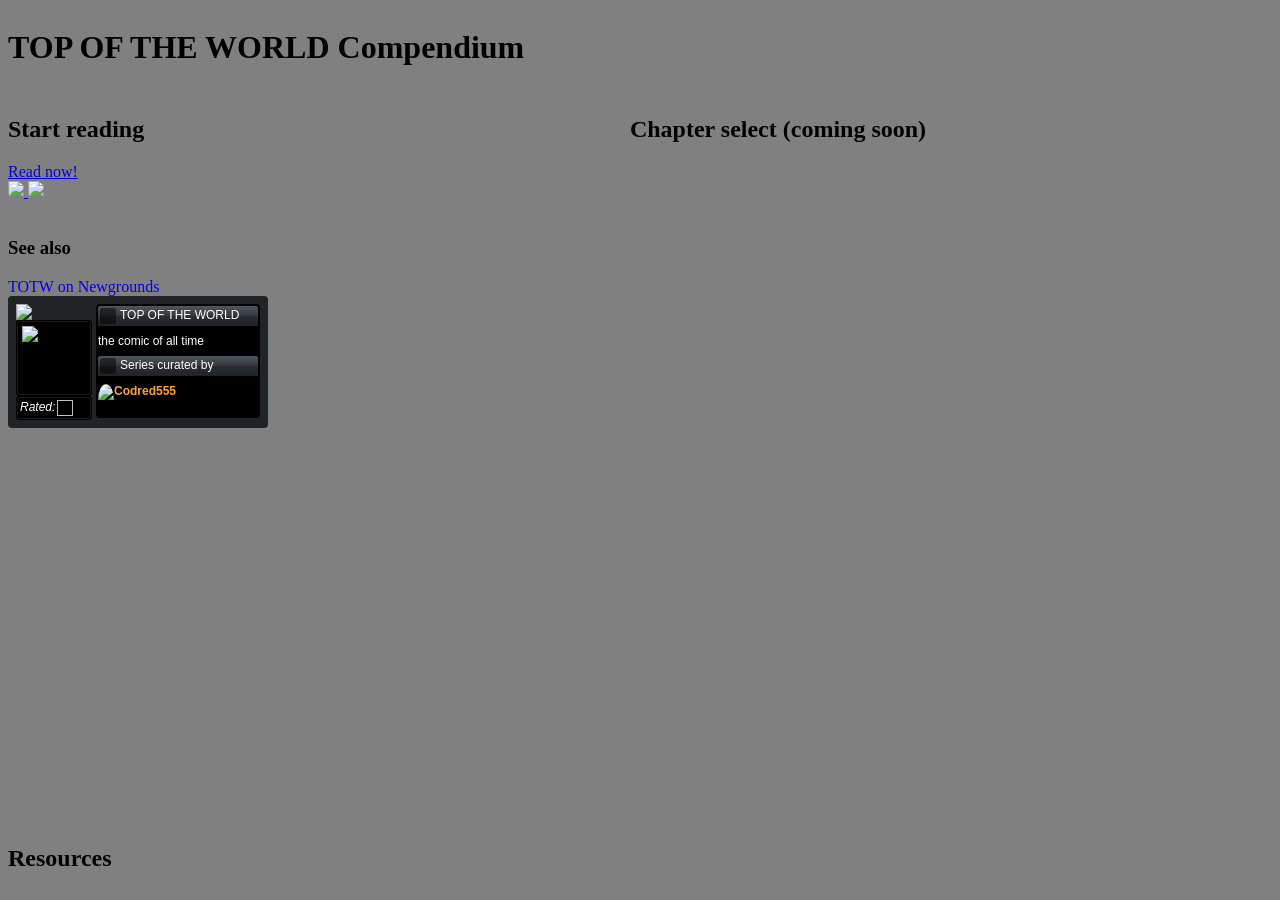
==== index.html @ e207018c "THE LAUNCH" ====
<!DOCTYPE html>
<html lang="en">
    <head>
        <meta charset="UTF-8">
        <meta name="viewport" content="width=device-width, initial-scale=1.0">
        <title>TOTW Compendium</title>

        <link href="Styles/base.css" rel="stylesheet">
        <link href="Styles/advancedFormatting.css" rel="stylesheet">
        <link href="/Styles/embeds.css" rel="stylesheet">

        <script src="./Scripts/homePage.js" type="module"></script>
    </head>
    <body class="flex">
        <h1>TOP OF THE WORLD Compendium</h1>
        <div class="flex horizontal grow">
            <div class="grow">
                <h2>Start reading</h2>
                <a href="/Read/">
                    <div>Read now!</div>
                    <img src="SMART://TOTW #1 - Cover" style="height: 128px;">
                    <img src="SMART://TOTW #2 - Cover" style="height: 128px;">
                </a>
                <br>
                <br>
                <h3>See also</h3>
                <a href="NGSERIES://534511/top-of-the-world">
                        TOTW on Newgrounds
                    <div class="embed newGrounds">
                        <div class="leftSide">
                            <img class="logo" src="NGFILE:///newgroundstitle.webp?cached=1707337416" >
                            <div class="thumbnail">
                                <img src="NGFILE://playlists/sleeves/534000/534511.webp?f1778365757" >
                            </div>
                            <div class="ratings">
                                <div>Rated:</div>
                                <img class="rating" style="background-position-x: -16px;">
                            </div>
                        </div>
                        <div class="details">
                            <div class="header">
                                <div>TOP OF THE WORLD</div>
                            </div>
                            <div>the comic of all time</div>
                            <div class="header profile">
                                <div>Series curated by</div>
                            </div>
                            <div class="profile">
                                <img src="https://uimg.ngfiles.com/icons/9255/9255320_large.webp?f1766074801">
                                <div>Codred555</div>
                            </div>
                        </div>
                    </div>
                </a>
            </div>

            <div class="seperator"></div>
            
            <div class="grow">
                <h2>Chapter select (coming soon)</h2>
            </div>
        </div>

        <!-- Footer -->
        <div class="seperator"></div>
        <footer>
            <h2>Resources</h2>
        </footer>
    </body>
</html>
---- Styles/base.css ----
:root {
    --background-color: rgb(128, 128, 128);
    --button-color: rgb(64, 64, 64);

    --global-padding: 8px;

    background-color: var(--background-color);
}

/* Elements */
    body {
        position: absolute;
        left: 0px;
        top: 0px;
        width: calc(100% - var(--global-padding) * 2);
        height: calc(100% - var(--global-padding) * 2);
        

        margin: var(--global-padding);
    }
    img {
        object-fit: contain;

        max-width: 100%;
        max-height: min(100%);
    }

/* Classes */
    .flex {
        display: flex;
        gap: var(--global-padding);

        flex-direction: column;

        &.horizontal {
            flex-direction: row;
        }
        &.center {
            place-content: center;
        }
    }
    .grow {
        flex-grow: 1;
    }
    .fill {
        position: absolute;
        left: 0px;
        top: 0px;
        width: 100%;
        height: 100%;
    }
    .VFill {
        position: absolute;
        top: 0px;
        height: 100%;
    }
---- Styles/advancedFormatting.css ----
h1 {
    user-select: none;
    pointer-events: none;

    z-index: 100;
}
footer {
    user-select: none;
    pointer-events: none;

    z-index: 100;
}

.thumbnail {
    max-height: 256px;
}

.comicPage {
    max-height: 512px;
}

.megaFlipBook {
    perspective: 2048px;
    flex-grow: 1;

    position: relative;

    >* {
        position: absolute;
        width: 100vw;
        height: 100vh;
    }
}
*:has(>.flipBook) {
    --offset: 0;
    opacity: calc(1 - abs(var(--offset)) * 0.4);

    transition: all 0.4s;

    transform:
        translateY(calc((min(100vh - 180px, 100vw / 1.4919) + 32px) * var(--offset)))
    ;
}
.flipBook {
    position: relative;
    user-select: none;
    aspect-ratio: 1;
    /* aspect-ratio: 1.5217; */
    aspect-ratio: 1.4919;

    max-width: 100%;
    max-height: calc(min(100%, 100vh - 180px));

    transition: all 0.2s;
}
.flipBookInner {
    --gap: 0px;

    place-content: center;
    align-items: center;
    perspective: 2048px;
    aspect-ratio: 1.4919;
    flex-grow: 1;

    position: relative;
    width: 10px;

    >* {
        z-index: -1;

        position: absolute;
        width: unset;

        transition: all 0.2s;

        transform:
            rotateY(0deg)
            translateX(var(--gap))
            translateX(50%)
            translateX(calc(-2px * (var(--offset)/2 - 2)));

        &:nth-child(even) {
            transform:
                rotateY(0deg)
                translateX(var(--gap))
                translateX(50%)
                translateX(0px)
                scaleX(-1);
        }
    }
    >*:not(.oldPage, .previousPage) {
        z-index: calc(-1 - abs(var(--offset)));

        &:nth-child(even) {
            visibility: hidden;
            
            z-index: calc(-1 - abs(var(--offset) - 2));
        }
    }
    >.currentPage {
        z-index: 0;

        transform:
            rotateY(0deg)
            translateX(var(--gap))
            translateX(50%)
            translateX(0px);
    }
    >.previousPage {
        transform:
                rotateY(-180deg)
                translateX(var(--gap))
                translateX(50%)
                translateX(0px)
                scaleX(-1);
    }
    >.oldPage {
        visibility: hidden;

        transform:
            rotateY(-180deg)
            translateX(var(--gap))
            translateX(0px)
            translateX(50%);
        
        &:nth-child(even) {
            visibility: visible;

            transform:
                rotateY(-180deg)
                translateX(var(--gap))
                translateX(50%)
                translateX(calc(2px * (var(--offset)/2)))
                scaleX(-1);
        }
    }
}
.flipBookPage {
    --offset: 0;

    place-content: center;

    width: calc(50% - 1px);
    max-width: calc(50% - 1px);
    height: 100%;
    max-height: fit-content;
}
.flipBookPage::after {
    content: '';
    display: inline-block;

    position: absolute;
    left: 0px;
    top: 0px;
    width: 100%;
    height: 100%;

    box-shadow:
        inset 2px 0px 4px rgb(0, 0, 0, 0.5),
        2px 0px 2px rgb(0, 0, 0, 0.2),
        -1px 0px 1px rgb(255, 255, 255, 0.1);
}
.flipBookPage:nth-child(even)::after {
    box-shadow:
        inset -2px 0px 4px rgb(0, 0, 0, 0.5),
        -2px 0px 2px rgb(0, 0, 0, 0.2),
        1px 0px 1px rgb(255, 255, 255, 0.1);
}
.leftSpread>img {
    object-fit: cover;
    object-position: left;

    width: 100%;
    height: 100%;
}
.rightSpread>img {
    object-fit: cover;
    object-position: right;

    width: 100%;
    height: 100%;
}
/* .flipBookPrev, .flipBookNext {
    z-index: 100;
    opacity: 0%;

    position: absolute;
    left: 0px;
    top: 0px;
    width: 50%;
    height: 100%;

    &.flipBookNext {
        left: 50%;
    }
} */
---- Styles/embeds.css ----
.embed {
    display: flex;
    gap: var(--global-padding);

    position: relative;
    width: 256px;
    height: calc(64px);
    background-color: var(--button-color);

    padding: var(--global-padding);

    *.thumbnail {
        width: 64px;
    }
    *.favicon {
        position: absolute;
        left: calc(64px - var(--global-padding));
        top: calc(64px - var(--global-padding));
        width: 24px;
        height: 24px;
        background-color: var(--button-color);
    }
    *.details {
        display: flex;
        flex-direction: column;
        gap: var(--global-padding);
    }
}

a:has(.embed.newGrounds) {
    text-decoration: none;
}
.embed.newGrounds {
    color: rgb(255, 255, 255);
    font-family: Verdana, Geneva, Tahoma, sans-serif;
    font-size: 12px;
    gap: 4px;

    width: fit-content;
    height: min-content;
    background-color: rgb(32, 36, 39);

    border-radius: 4px;

    .leftSide {
        display: flex;
        flex-direction: column;
        justify-content: space-evenly;
    }
    .logo {
        width: 76px;
    }
    .ratings {
        display: flex;
        gap: 2px;

        font-style: italic;
        background-color: #000;

        padding: 4px;

        border-radius: 4px;

        box-shadow:
            inset 0px 0px 0px 1px #000,
            inset 0px 0px 0px 2px rgb(255, 255, 255, 0.1)
        ;
    }
    .ratings>.rating {
        width: 16px;
        height: 16px;

        background-image: url('https://img.ngfiles.com/icons/ul-ratingFilter.webp');
        background-size: 64px;
    }
    .thumbnail {
        height: 64px;
        background-color: #000;

        border-radius: 4px;

        padding: 6px;

        box-shadow:
            inset 0px 0px 0px 1px #000,
            inset 0px 0px 0px 2px rgb(255, 255, 255, 0.1)
        ;
    }
    .details {

        width: 160px;
        height: fit-content;
        background-color: black;

        padding: 2px;

        border-radius: 4px;
    }
    .details>.header {
        display: flex;
        gap: 4px;

        height: 16px;
        background-image: linear-gradient(to bottom, #4E575E 0%, #34393D 48%, #282B30 53%, #202427 100%);
        
        padding: 2px;
        
        border-radius: 2px 2px 0px 0px;

        &::before {
            content: '';
            display: inline-block;
            aspect-ratio: 1;

            height: 16px;
            background-image: 
                url('https://img.ngfiles.com/icons/h2-all-hd.webp'),
                linear-gradient(rgb(0, 0, 0, 0.5), rgb(0, 0, 0, 0.5))
            ;
            background-size: cover;

            border-radius: 2px;
        }
        &.profile::before {
            background-position-y: -32px;
        }
    }
    .details>.profile:not(.header) {
        display: flex;

        color: rgb(253, 162, 56);
        font-weight: bold;

        >img {
            height: 32px;

            border-radius: 50%;
        }
    }
}
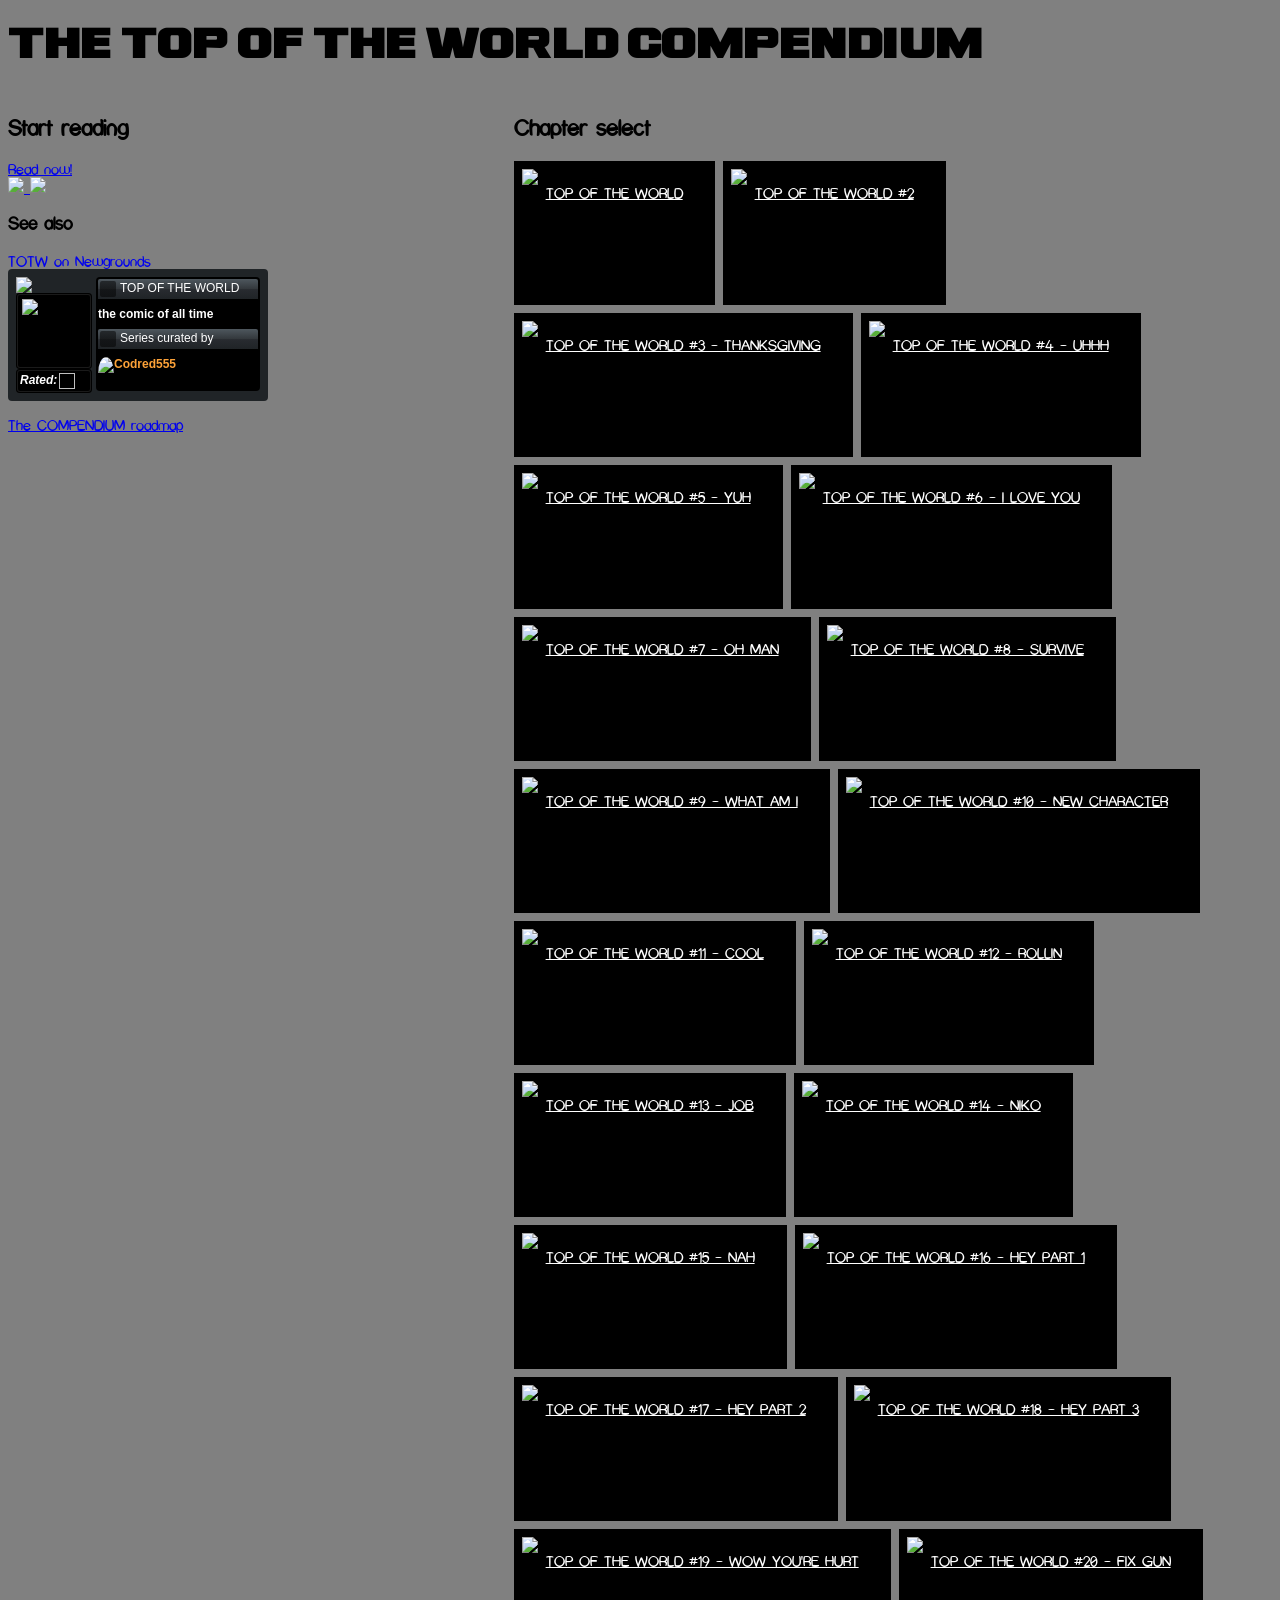
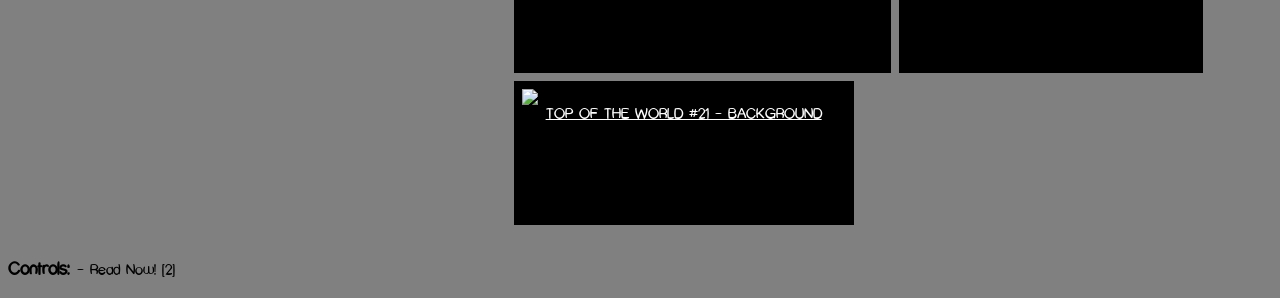
==== commit bfca7c1f: "Add new chapter system & read page" ====
--- a/index.html
+++ b/index.html
@@ -7,21 +7,19 @@
 
         <link href="Styles/base.css" rel="stylesheet">
         <link href="Styles/advancedFormatting.css" rel="stylesheet">
-        <link href="/Styles/embeds.css" rel="stylesheet">
-
-        <script src="./Scripts/homePage.js" type="module"></script>
+        <link href="Styles/embeds.css" rel="stylesheet">
+        <link href="styles.css" rel="stylesheet">
     </head>
     <body class="flex">
-        <h1>TOP OF THE WORLD Compendium</h1>
-        <div class="flex horizontal grow">
+        <h1>THE TOP OF THE WORLD COMPENDIUM</h1>
+        <div class="flex horizontal grow" style="justify-content: space-evenly;">
             <div class="grow">
                 <h2>Start reading</h2>
-                <a href="/Read/">
+                <a href="Read/">
                     <div>Read now!</div>
                     <img src="SMART://TOTW #1 - Cover" style="height: 128px;">
                     <img src="SMART://TOTW #2 - Cover" style="height: 128px;">
                 </a>
-                <br>
                 <br>
                 <h3>See also</h3>
                 <a href="NGSERIES://534511/top-of-the-world">
@@ -52,19 +50,26 @@
                         </div>
                     </div>
                 </a>
+                <br>
+                <a href="Roadmap/">The COMPENDIUM roadmap</a>
             </div>
 
             <div class="seperator"></div>
             
-            <div class="grow">
-                <h2>Chapter select (coming soon)</h2>
+            <div class="grow" style="max-width: 60%;">
+                <h2>Chapter select</h2>
+                <div id="chapterSelect" class="flex horizontal wrap"></div>
             </div>
         </div>
 
         <!-- Footer -->
         <div class="seperator"></div>
         <footer>
-            <h2>Resources</h2>
+            <div class="flex horizontal" style="align-items: center;">
+                <h3>Controls:</h3>
+                <p>- Read Now! [2]</p>
+            </div>
         </footer>
+        <script src="script.js" type="module"></script>
     </body>
 </html>
--- a/Styles/base.css
+++ b/Styles/base.css
@@ -1,15 +1,25 @@
+@font-face {
+  font-family: Ash;
+  src: url('../Resources/Fonts/Ash.ttf');
+}
+@font-face {
+  font-family: 'Street Humouresque';
+  src: url('../Resources/Fonts/Street Humouresque.TTF');
+}
 :root {
     --background-color: rgb(128, 128, 128);
     --button-color: rgb(64, 64, 64);
 
     --global-padding: 8px;
 
+    font-family: 'Street Humouresque';
     background-color: var(--background-color);
 }
 
+
 /* Elements */
     body {
-        position: absolute;
+        position: absolute !important;
         left: 0px;
         top: 0px;
         width: calc(100% - var(--global-padding) * 2);
@@ -17,12 +27,19 @@
         
 
         margin: var(--global-padding);
+
+        >* {
+            position: relative;
+        }
     }
     img {
         object-fit: contain;
 
         max-width: 100%;
         max-height: min(100%);
+    }
+    h1 {
+        font-family: Ash;
     }
 
 /* Classes */
@@ -37,6 +54,9 @@
         }
         &.center {
             place-content: center;
+        }
+        &.wrap {
+            flex-wrap: wrap;
         }
     }
     .grow {
--- a/Styles/embeds.css
+++ b/Styles/embeds.css
@@ -32,8 +32,9 @@
 }
 .embed.newGrounds {
     color: rgb(255, 255, 255);
-    font-family: Verdana, Geneva, Tahoma, sans-serif;
+    font-family: Arial, Verdana, Geneva, Tahoma, sans-serif;
     font-size: 12px;
+    font-weight: bold;
     gap: 4px;
 
     width: fit-content;
@@ -98,6 +99,8 @@
     }
     .details>.header {
         display: flex;
+        font-family: 'Lucida Sans', 'Lucida Sans Regular', 'Lucida Grande', 'Lucida Sans Unicode', Geneva, Verdana, sans-serif;
+        font-weight: normal;
         gap: 4px;
 
         height: 16px;
--- a/styles.css
+++ b/styles.css
@@ -0,0 +1,12 @@
+.chapterLink {
+    color: #fff;
+
+    background-color: black;
+    width: fit-content;
+
+    padding: var(--global-padding);
+    padding-right: calc(4 * var(--global-padding));
+}
+.chapterThumbnail {
+    height: 128px;
+}
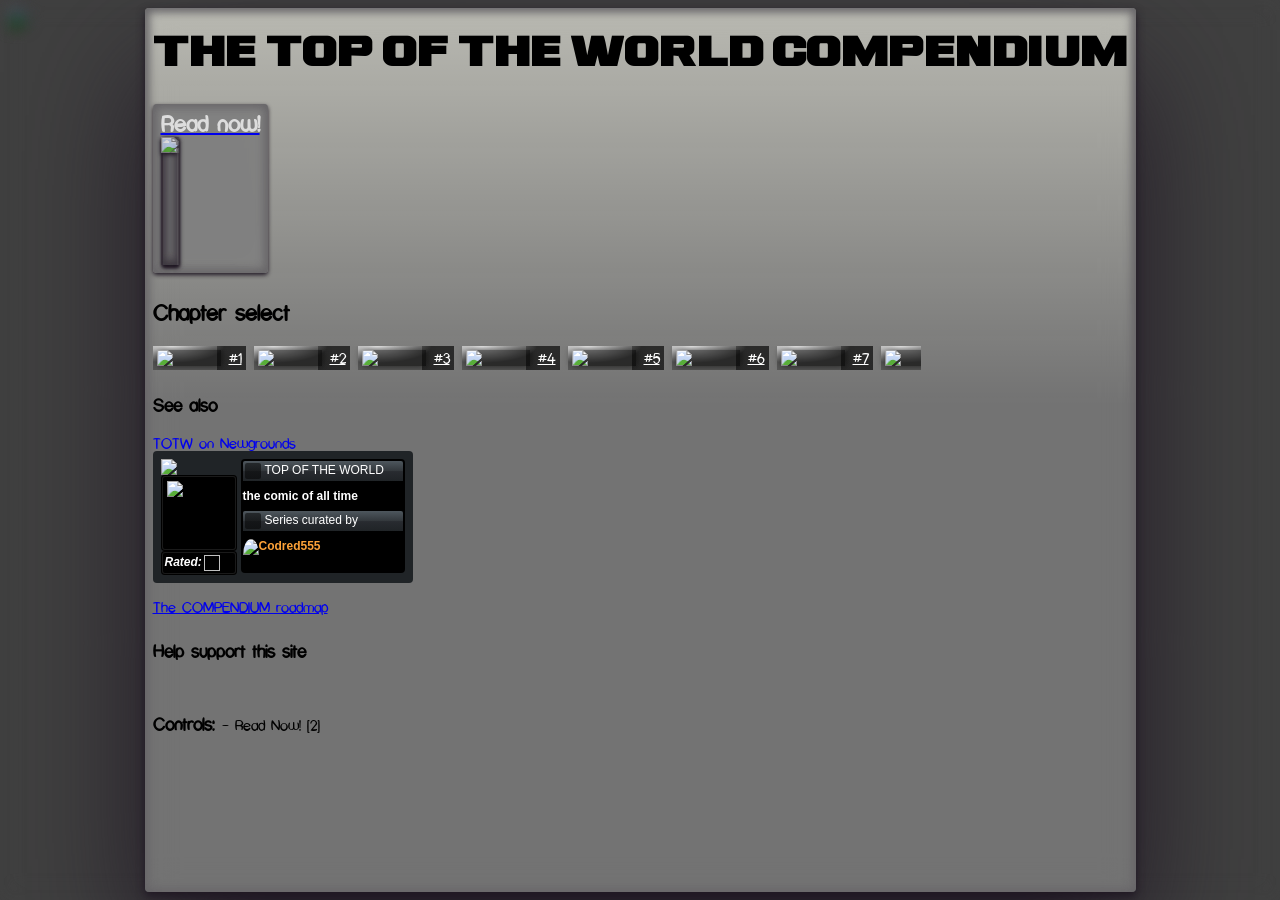
==== commit d26f184e: "Minor Revamp Redesigns the homepage & improves the visual quality of comics on the reading page." ====
--- a/index.html
+++ b/index.html
@@ -11,16 +11,33 @@
         <link href="styles.css" rel="stylesheet">
     </head>
     <body class="flex">
-        <h1>THE TOP OF THE WORLD COMPENDIUM</h1>
-        <div class="flex horizontal grow" style="justify-content: space-evenly;">
-            <div class="grow">
-                <h2>Start reading</h2>
-                <a href="Read/">
-                    <div>Read now!</div>
-                    <img src="SMART://TOTW #1 - Cover" style="height: 128px;">
-                    <img src="SMART://TOTW #2 - Cover" style="height: 128px;">
+        <img src="SMART://TOTW #9 - Pg.6" class="fixed_bg_inset" style="object-fit: cover; filter: blur(8px) saturate(2) brightness(0.5) contrast(2);"></img>
+        <div class="flex vertical foreground shadow drop_shadow edge_soften edge_normalize big_ass_shadow pad top_glint round" style="max-width: 1024px; min-height: fit-content; height: 100%; align-self: center;">
+            <h1>THE TOP OF THE WORLD COMPENDIUM</h1>
+            <div class="foreground pad round shadow drop_shadow edge_normalize edge_soften depth_lower" style="width: fit-content; height: min-content;">
+                <a href="Read/?chapter=1">
+                    <div>
+                        <h2 id="read_now_text" class="nopad nomoarge" style="color: #ddd; z-index: 10;">Read now!</h2>
+                        <div id="read_now_flip_pages" style="position: relative; width: fit-content; height: 128px; z-index: -1;">
+                            <div class="shadow edge_soften" style="--self_order: 1; position: absolute; width: 100%; height: 100%; z-index: 1;"></div>
+                            <img src="SMART://TOTW #1 - Cover" class="shadow drop_shadow" style="--self_order: 1; height: 128px; z-index: 1;">
+                            <div class="shadow edge_soften" style="--self_order: 2; position: absolute; top: 0px; width: 100%; height: 100%; z-index: -1;"></div>
+                            <img src="SMART://TOTW #1 - Pg.1" class="shadow drop_shadow" style="--self_order: 2; position: absolute; left: 0px; height: 128px; z-index: -1;">
+                            <div class="shadow edge_soften" style="--self_order: 3; position: absolute; top: 0px; width: 100%; height: 100%; z-index: -2;"></div>
+                            <img src="SMART://TOTW #1 - Pg.3" class="shadow drop_shadow" style="--self_order: 3; position: absolute; left: 0px; height: 128px; z-index: -2;">
+                            <div class="shadow edge_soften" style="--self_order: 4; position: absolute; top: 0px; width: 100%; height: 100%; z-index: -3;"></div>
+                            <img src="SMART://TOTW #1 - Pg.5" class="shadow drop_shadow" style="--self_order: 4; position: absolute; left: 0px; height: 128px; z-index: -3;">
+                        </div>
+                    </div>
                 </a>
-                <br>
+            </div>
+
+            <div style="position: relative;">
+                <h2>Chapter select</h2>
+                <div id="chapterSelect" class="flex horizontal" style="overflow-x: scroll; width: calc(256px * 3); max-width: 90vw;"></div>
+            </div>
+
+            <div>
                 <h3>See also</h3>
                 <a href="NGSERIES://534511/top-of-the-world">
                         TOTW on Newgrounds
@@ -54,22 +71,21 @@
                 <a href="Roadmap/">The COMPENDIUM roadmap</a>
             </div>
 
+            <div>
+                <h3>Help support this site</h3>
+                <script type="text/javascript" src="https://cdnjs.buymeacoffee.com/1.0.0/button.prod.min.js" data-name="bmc-button" data-slug="lemonic" data-color="#FFDD00" data-emoji="🚬"  data-font="Bree" data-text="Buy me a coffee" data-outline-color="#000000" data-font-color="#000000" data-coffee-color="#ffffff" ></script>
+            </div>
+
+            <!-- Footer -->
             <div class="seperator"></div>
-            
-            <div class="grow" style="max-width: 60%;">
-                <h2>Chapter select</h2>
-                <div id="chapterSelect" class="flex horizontal wrap"></div>
-            </div>
+            <footer>
+                <div class="flex horizontal" style="align-items: center;">
+                    <h3>Controls:</h3>
+                    <p>- Read Now! [2]</p>
+                </div>
+            </footer>
         </div>
 
-        <!-- Footer -->
-        <div class="seperator"></div>
-        <footer>
-            <div class="flex horizontal" style="align-items: center;">
-                <h3>Controls:</h3>
-                <p>- Read Now! [2]</p>
-            </div>
-        </footer>
         <script src="script.js" type="module"></script>
     </body>
 </html>
--- a/Styles/base.css
+++ b/Styles/base.css
@@ -7,13 +7,38 @@
   src: url('../Resources/Fonts/Street Humouresque.TTF');
 }
 :root {
-    --background-color: rgb(128, 128, 128);
-    --button-color: rgb(64, 64, 64);
+    /* Theme colors */
+        --background-color: rgb(64, 64, 64);
+        --midground-color: rgb(96, 96, 96);
+        --foreground-color: rgb(128, 128, 128);
 
-    --global-padding: 8px;
+        --button-color: rgb(64, 64, 64);
 
-    font-family: 'Street Humouresque';
-    background-color: var(--background-color);
+        --highlight-color: rgb(255, 255, calc(256 - 16));
+
+        --shadow-color: rgb(32, 24, 36);
+
+    /* Global vars */
+        --global-padding: 8px;
+
+        --global-gap: calc(var(--global-padding) / 2);
+
+        --global-radius-small: calc(var(--global-radius) / 2);
+        --global-radius: 4px;
+        --global-radius-large: calc(var(--global-radius) * 2);
+
+        --global-depth: 8px;
+        --global-depth-half: calc(var(--global-depth) / 2);
+        --global-depth-double: calc(var(--global-depth) * 2);
+
+    /* Individual vars */
+        --self-bg-color: var(--foreground-color);
+
+        --self-depth: var(--global-depth);
+
+    /* Top level styling */
+        font-family: 'Street Humouresque';
+        background-color: var(--background-color);
 }
 
 
@@ -43,6 +68,22 @@
     }
 
 /* Classes */
+    .background, .midground, .foreground {
+        background-color: rgba(from var(--self-bg-color) r g b / 0.8);
+
+        backdrop-filter: blur(16px) brightness(2) contrast(4) brightness(0.5);
+    }
+
+    .background {
+        --self-bg-color: var(--background-color);
+    }
+    .midground {
+        --self-bg-color: var(--midground-color);
+    }
+    .foreground {
+        --self-bg-color: var(--foreground-color);
+    }
+
     .flex {
         display: flex;
         gap: var(--global-padding);
@@ -73,4 +114,34 @@
         position: absolute;
         top: 0px;
         height: 100%;
-    }+    }
+
+    .fixed_bg_inset {
+        position: fixed;
+
+        left: var(--global-padding);
+        top: var(--global-padding);
+        width: calc(100vw - (var(--global-padding) * 2));
+        height: calc(100vh - (var(--global-padding) * 2));
+    }
+
+    .pad {
+        padding: var(--global-padding);
+    }
+    .nopad {
+        padding: 0px;
+    }
+    .nomoarge {
+        margin: 0px;
+    }
+
+    /* Depth */
+        .depth_none {
+            --self-depth: 0px;
+        }
+        .depth_lower {
+            --self-depth: var(--global-depth-half);
+        }
+        .depth_raise {
+            --self-depth: var(--global-depth-double);
+        }
--- a/Styles/advancedFormatting.css
+++ b/Styles/advancedFormatting.css
@@ -18,6 +18,64 @@
 .comicPage {
     max-height: 512px;
 }
+
+.shadow {
+    --self-drop-shadow: 0px 0px 0px;
+    --self-big-ass-shadow: 0px 0px 0px;
+
+    --self-inset-shadow: inset 0px 0px 0px;
+
+    --self-edge-normalize: inset 0px 0px 0px;
+    --self-edge-darken: inset 0px 0px 0px;
+
+    box-shadow:
+        var(--self-drop-shadow),
+        var(--self-big-ass-shadow),
+
+        var(--self-inset-shadow),
+
+        var(--self-edge-darken),
+        var(--self-edge-normalize)
+    ;
+
+    &.flat_shadow {
+        --self-drop-shadow: 0px 0px var(--self-depth) var(--shadow-color);
+    }
+    &.drop_shadow {
+        --self-drop-shadow: 0px calc(var(--self-depth) / 2) var(--self-depth) var(--shadow-color);
+    }
+    &.big_ass_shadow {
+        --self-big-ass-shadow: 0px calc(var(--self-depth) * 8) calc(var(--self-depth) * 16) var(--shadow-color);
+    }
+
+    &.inset_shadow {
+        --self-inset-shadow: inset 0px calc(var(--self-depth) / 2) var(--self-depth) var(--shadow-color);
+    }
+
+    &.edge_soften {
+        --self-edge-darken: inset 0px 0px var(--global-padding) var(--global-gap) rgba(from var(--shadow-color) r g b / 0.25);
+    }
+    &.edge_normalize {
+        --self-edge-normalize: inset 0px 0px var(--global-padding) var(--global-gap) var(--self-bg-color);
+    }
+}
+
+.top_glint {
+    background-image:
+        linear-gradient(
+            rgba(from var(--highlight-color) r g b / 0.5),
+            rgba(from var(--highlight-color) r g b / 0) 45%,
+            #0000 55%
+        )
+    ;
+}
+
+.round {
+    border-radius: var(--global-radius);
+}
+    .rounder {
+        border-radius: var(--global-radius-large);
+    }
 
 .megaFlipBook {
     perspective: 2048px;
--- a/styles.css
+++ b/styles.css
@@ -1,12 +1,61 @@
-.chapterLink {
-    color: #fff;
+#read_now_text {
+    transform: translateZ(0px);
 
-    background-color: black;
-    width: fit-content;
+    transition: all 0.15s ease-in;
+}
+*:has(>#read_now_flip_pages) > #read_now_flip_pages {
+    perspective: 512px;
+    perspective-origin: -25% 75%;
 
-    padding: var(--global-padding);
-    padding-right: calc(4 * var(--global-padding));
+    >* {
+        transform:
+            translateX(calc((var(--self_order) * (8px / (var(--self_order) + 1))) - 4px))
+        ;
+
+        transition: all 0.15s cubic-bezier(0.25, -0.2, 0.75, 1.1);
+    }
 }
-.chapterThumbnail {
-    height: 128px;
-}+*:hover:has(>#read_now_flip_pages) {
+    display: inline block;
+
+    perspective: 512px !important;
+    perspective-origin: 50% 75% !important;
+
+    :first-child {
+        transform: translateY(-16px) scale(1.25) rotateX(30deg);
+
+        text-shadow: 0px 2px 2px #000;
+    }
+    > #read_now_flip_pages >* {
+        transform:
+            translateZ(32px)
+            translateX(-5%)
+        
+            rotateY(-30deg)
+            
+            translateX(-50%)
+            rotateY(calc(-60deg + (var(--self_order) * 15deg)))
+            translateX(50%)
+        ;
+    }
+}
+
+/* Classes */
+    .chapterLink {
+        color: #fff;
+
+        background-image: radial-gradient(at 20% 0%, #fff, #0004 50%), linear-gradient(90deg, #0000 64px, #0008 0%);
+        width: min-content;
+
+        padding: calc(var(--global-padding) / 2);
+    }
+    .chapterThumbnail {
+        min-width: 64px;
+        background-color: #0008;
+
+        box-shadow: 0px 0px 8px #000a;
+    }
+    .chapterTitle {
+        padding: 0px;
+        margin: 0px;
+    }
